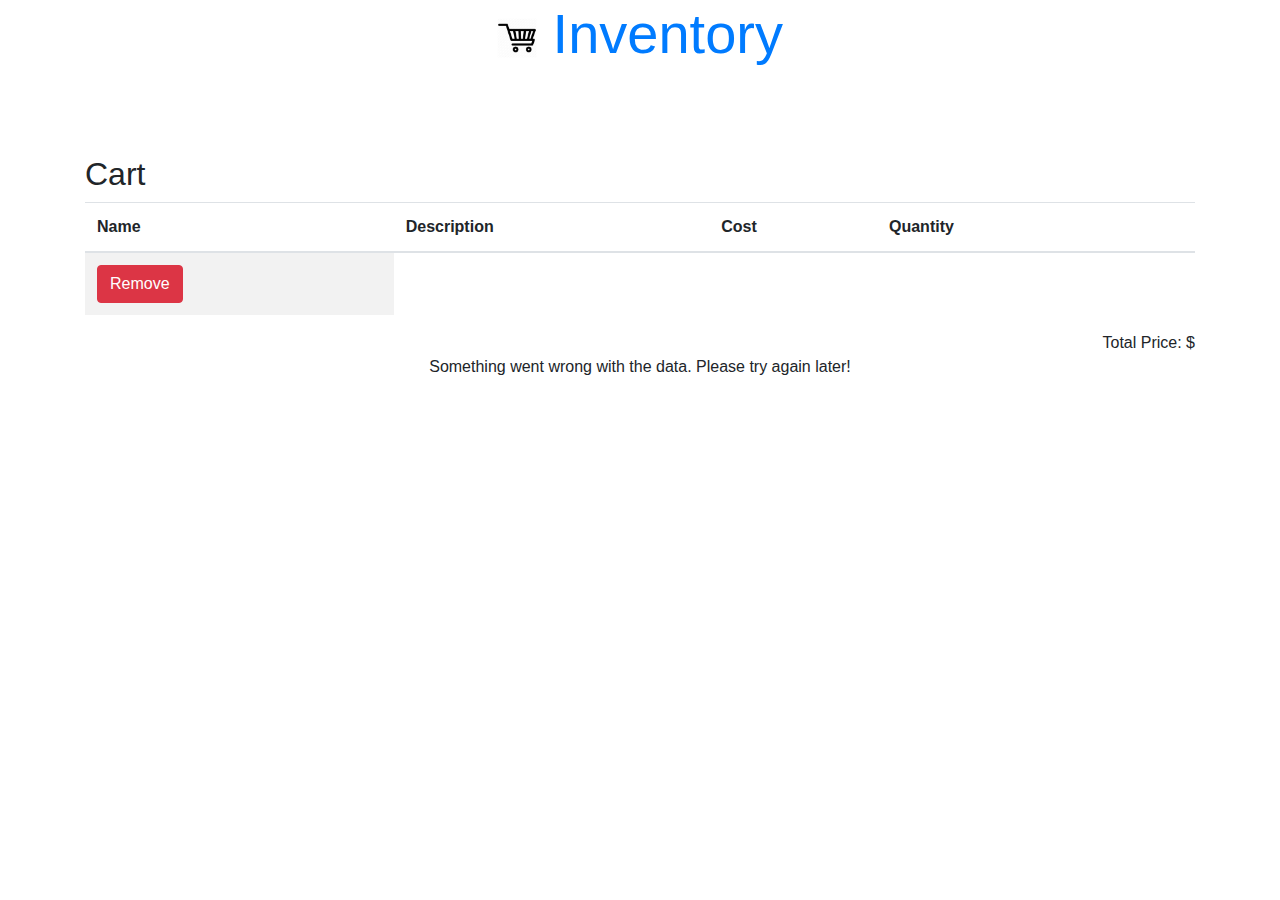
==== order.html @ 429ce96b "Remove index.html" ====
<!DOCTYPE html>
<html>
  <head>
    <title>ProjectBBQ App</title>
    <link rel="stylesheet" href="css/style.css" />
    <link
      rel="stylesheet"
      href="https://use.fontawesome.com/releases/v5.7.2/css/all.css"
      integrity="sha384-fnmOCqbTlWIlj8LyTjo7mOUStjsKC4pOpQbqyi7RrhN7udi9RwhKkMHpvLbHG9Sr"
      crossorigin="anonymous"
    />
    <link
      rel="stylesheet"
      href="https://stackpath.bootstrapcdn.com/bootstrap/4.3.1/css/bootstrap.min.css"
      integrity="sha384-ggOyR0iXCbMQv3Xipma34MD+dH/1fQ784/j6cY/iJTQUOhcWr7x9JvoRxT2MZw1T"
      crossorigin="anonymous"
    />
    <script src="https://ajax.googleapis.com/ajax/libs/jquery/3.3.1/jquery.min.js"></script>
    <script
      src="https://cdnjs.cloudflare.com/ajax/libs/popper.js/1.14.6/umd/popper.min.js"
      integrity="sha384-wHAiFfRlMFy6i5SRaxvfOCifBUQy1xHdJ/yoi7FRNXMRBu5WHdZYu1hA6ZOblgut"
      crossorigin="anonymous"
    ></script>
    <script
      src="https://stackpath.bootstrapcdn.com/bootstrap/4.2.1/js/bootstrap.min.js"
      integrity="sha384-B0UglyR+jN6CkvvICOB2joaf5I4l3gm9GU6Hc1og6Ls7i6U/mkkaduKaBhlAXv9k"
      crossorigin="anonymous"
    ></script>
    <script src="javascript/store.js" async></script>
  </head>

  <body>
    <?php include 'include/header.php';?>
    <div class="container">
      <div class="row">
        <div class="col">
          <div class="text-center">
            <h1 class="display-4 text-center">
              <img class="img-holder-3" src="img/trolley.png" id="trolley"/>
              <span class="text-primary"> Inventory</span>
            </h1>
          </div>
        </div>
      </div>

      <div class="row">
        <div class="col">
          <table class="table table-striped mt-5" id="foodTable"></table>
        </div>
      </div>

      <div class="row">
        <div class="col">
          <h2 class="mt-3">Cart</h2>
          <table class="table table-striped">
            <thead>
              <tr>
                <th>Name</th>
                <th>Description</th>
                <th>Cost</th>
                <th>Quantity</th>
                <th></th>
              </tr>
            </thead>
            <tbody class="food-list">
              <div class="food-row">
                  <td><button class="btn btn-danger">Remove</button></td>
              </div>
            </tbody>
          </table>
          <div class="text-right">Total Price: $</div>
        </div>
      </div>
    </div>

    <!-- insert Javascript -->
    <!-- boilerplate for fetching data with get -->
    <script>
      $(function() {
        //Update this with TIBCO lrestdoc domain name with the port 
        let serviceURL = "http://One-Punch-Machine:8080/inventory"; 
        //let serviceURL = "http://DESKTOP-OCK7KKR:8080/books"; //yazid
        let rows = "";
        fetch(serviceURL)
          .then(res => res.json())
          .then(data => {
            let foodList = data.item;
            if (foodList === undefined) {
              $("#foodTable").empty();
              $("body").append(
                '<div class="text-center">Something went wrong with the data. Please try again later!</div>'
              );
            } 
   
            for (item in foodList) {
              eachRow = `
              <td>${foodList[item].name}</td> 
              <td>${foodList[item].description}</td>
              <td class=\"item-price\">${foodList[item].cost}</td>
              <td class=\"item-qty\">${foodList[item].quantity}</td>
              <td><button class="btn btn-primary item-button" type="button">Add to Cart</button></td>`;

              rows += "<tr>" + eachRow + "</tr>";
            }
            $("#foodTable").append(rows);
            // console.log(foodList);
          })

          .catch(error => {
            $("#foodTable").empty();
            $("body").append(
              '<div class="text-center">Something went wrong with the data. Please try again later!</div>'
            );
          });
      });
    </script>
  </body>
</html>
---- css/style.css ----
.img-holder-3 {
  width: 40px;
  height: 40px;
}
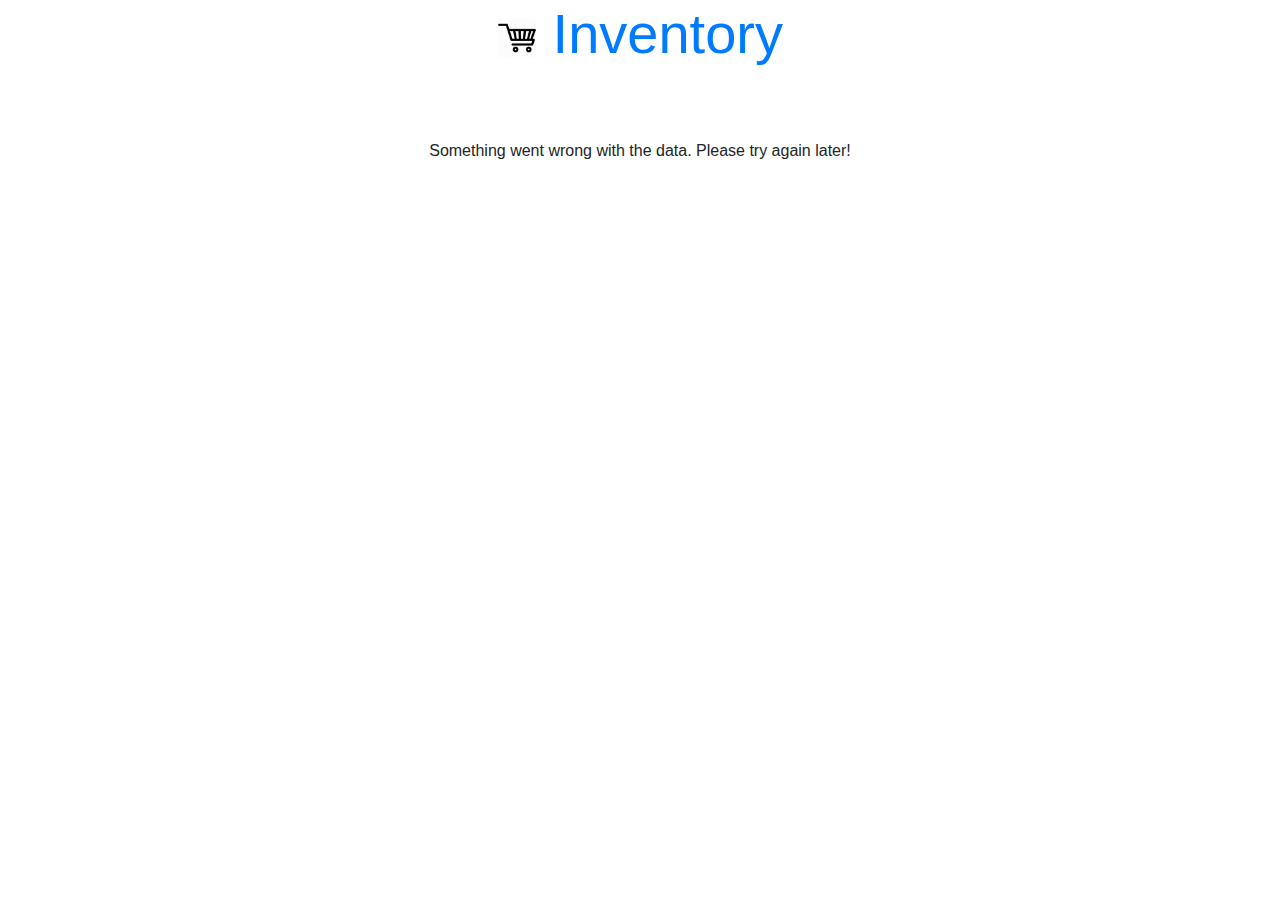
==== commit b44e9546: "Add files: - add-to-cart.php - checkout.php -> Display result confirmation" ====
--- a/order.html
+++ b/order.html
@@ -2,30 +2,26 @@
 <html>
   <head>
     <title>ProjectBBQ App</title>
-    <link rel="stylesheet" href="css/style.css" />
+    <link rel="stylesheet" href="css/style.css"/>
     <link
       rel="stylesheet"
       href="https://use.fontawesome.com/releases/v5.7.2/css/all.css"
       integrity="sha384-fnmOCqbTlWIlj8LyTjo7mOUStjsKC4pOpQbqyi7RrhN7udi9RwhKkMHpvLbHG9Sr"
-      crossorigin="anonymous"
-    />
+      crossorigin="anonymous"/>
     <link
       rel="stylesheet"
       href="https://stackpath.bootstrapcdn.com/bootstrap/4.3.1/css/bootstrap.min.css"
       integrity="sha384-ggOyR0iXCbMQv3Xipma34MD+dH/1fQ784/j6cY/iJTQUOhcWr7x9JvoRxT2MZw1T"
-      crossorigin="anonymous"
-    />
+      crossorigin="anonymous"/>
     <script src="https://ajax.googleapis.com/ajax/libs/jquery/3.3.1/jquery.min.js"></script>
     <script
       src="https://cdnjs.cloudflare.com/ajax/libs/popper.js/1.14.6/umd/popper.min.js"
       integrity="sha384-wHAiFfRlMFy6i5SRaxvfOCifBUQy1xHdJ/yoi7FRNXMRBu5WHdZYu1hA6ZOblgut"
-      crossorigin="anonymous"
-    ></script>
+      crossorigin="anonymous"></script>
     <script
       src="https://stackpath.bootstrapcdn.com/bootstrap/4.2.1/js/bootstrap.min.js"
       integrity="sha384-B0UglyR+jN6CkvvICOB2joaf5I4l3gm9GU6Hc1og6Ls7i6U/mkkaduKaBhlAXv9k"
-      crossorigin="anonymous"
-    ></script>
+      crossorigin="anonymous"></script>
     <script src="javascript/store.js" async></script>
   </head>
 
@@ -45,40 +41,51 @@
 
       <div class="row">
         <div class="col">
-          <table class="table table-striped mt-5" id="foodTable"></table>
-        </div>
-      </div>
-
-      <div class="row">
-        <div class="col">
-          <h2 class="mt-3">Cart</h2>
-          <table class="table table-striped">
-            <thead>
-              <tr>
+          <table class="table table-striped mt-5" id="foodTable">
+            <tr>
+                <th>Item Id</th>
                 <th>Name</th>
                 <th>Description</th>
                 <th>Cost</th>
                 <th>Quantity</th>
                 <th></th>
               </tr>
-            </thead>
-            <tbody class="food-list">
-              <div class="food-row">
-                  <td><button class="btn btn-danger">Remove</button></td>
-              </div>
-            </tbody>
           </table>
-          <div class="text-right">Total Price: $</div>
         </div>
       </div>
+      
+    <!-- This is for the Cart table -->
+      <!-- <div class="row"> -->
+        <!-- <div class="col"> -->
+          <!-- <h2 class="mt-3">Cart</h2> -->
+          <!-- <table class="table table-striped"> -->
+            <!-- <thead> -->
+              <!-- <tr> -->
+                <!-- <th>Item Id</th> -->
+                <!-- <th>Name</th> -->
+                <!-- <th>Description</th> -->
+                <!-- <th>Cost</th> -->
+                <!-- <th>Quantity</th> -->
+                <!-- <th></th> -->
+              <!-- </tr> -->
+            <!-- </thead> -->
+            <!-- <tbody class="food-list"> -->
+              <!-- <div class="food-row"> -->
+                  <!-- <td><button class="btn btn-danger">Remove</button></td> -->
+              <!-- </div> -->
+            <!-- </tbody> -->
+          <!-- </table> -->
+          <!-- <div class="text-right">Total Price: $</div> -->
+        <!-- </div> -->
+      <!-- </div> -->
     </div>
 
     <!-- insert Javascript -->
     <!-- boilerplate for fetching data with get -->
     <script>
       $(function() {
-        //Update this with TIBCO lrestdoc domain name with the port 
-        let serviceURL = "http://One-Punch-Machine:8080/inventory"; 
+        //Update this with TIBCO lrestdoc domain name with the port
+        let serviceURL = "http://One-Punch-Machine:8080/inventory";
         //let serviceURL = "http://DESKTOP-OCK7KKR:8080/books"; //yazid
         let rows = "";
         fetch(serviceURL)
@@ -90,15 +97,30 @@
               $("body").append(
                 '<div class="text-center">Something went wrong with the data. Please try again later!</div>'
               );
-            } 
-   
+            }
+            <!-- Method 1 -->
+            <!-- for (var i = 0; i < foodList.length; i++) { -->
+              <!-- eachRow = -->
+                  <!-- "<td>" + foodList[i].name + "</td>" + -->
+                  <!-- "<td>" + foodList[i].description + "</td>" + -->
+                  <!-- "<td>" + foodList[i].cost + "</td>" + -->
+                  <!-- "<td>" + foodList[i].quantity + "</td>" + -->
+                  <!-- "<td><a href='add-to-cart.php?id=" + foodList[i].name + "'>"+ -->
+                  <!-- "add to cart</a>"; -->
+                  
+              <!-- rows += "<tr>" + eachRow + "</tr>"; -->
+            <!-- } -->
+            <!-- $('#foodTable').append(rows); -->
+
+            <!-- Method 2 -->
             for (item in foodList) {
               eachRow = `
-              <td>${foodList[item].name}</td> 
+              <td>${foodList[item].itemid}</td>
+              <td>${foodList[item].name}</td>
               <td>${foodList[item].description}</td>
               <td class=\"item-price\">${foodList[item].cost}</td>
               <td class=\"item-qty\">${foodList[item].quantity}</td>
-              <td><button class="btn btn-primary item-button" type="button">Add to Cart</button></td>`;
+              <td><button class="btn btn-primary item-button" type="button" href='add-to-cart.php?name=${foodList[item].itemid}'>Add to Cart</button></td>`;
 
               rows += "<tr>" + eachRow + "</tr>";
             }
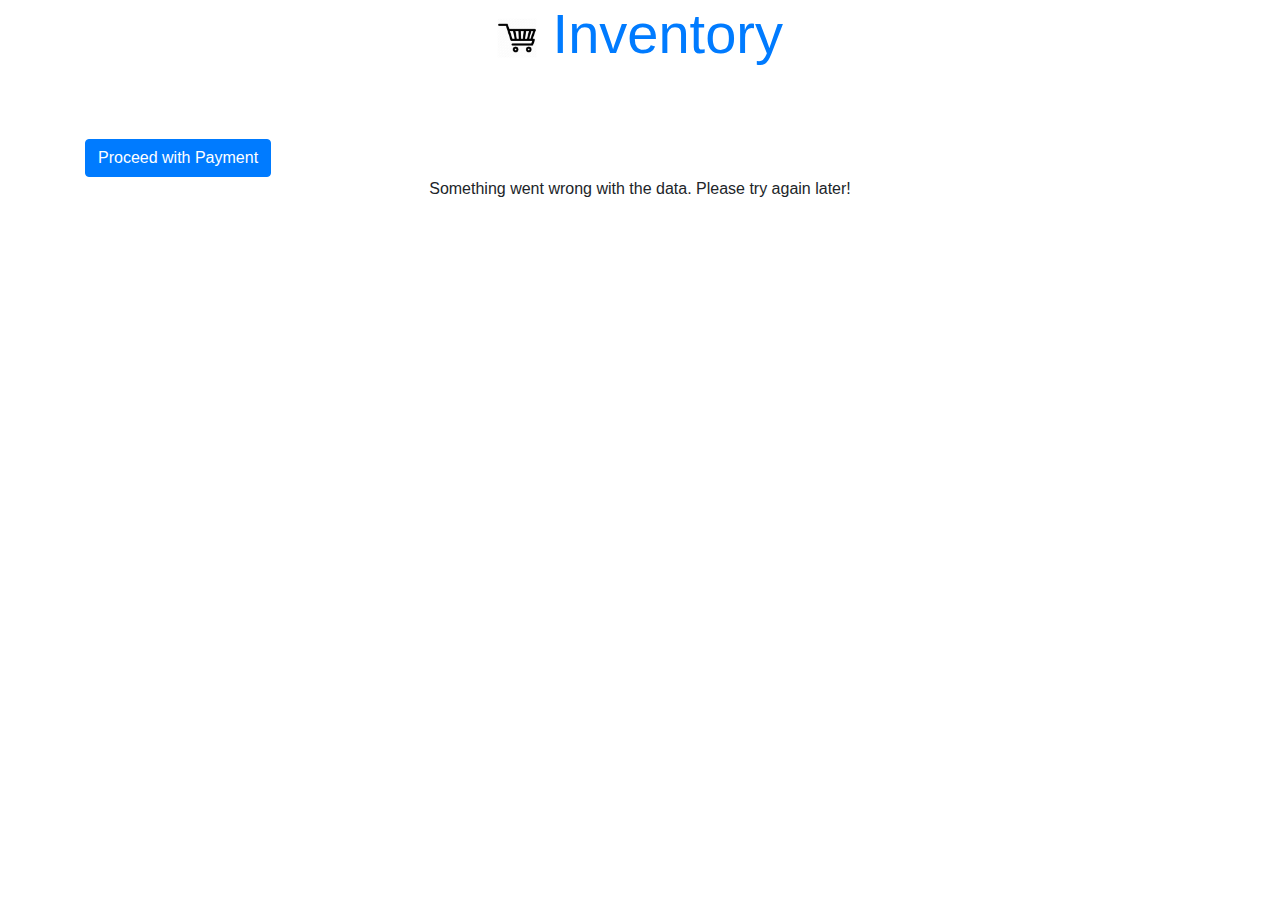
==== commit 0e046865: "V2" ====
--- a/order.html
+++ b/order.html
@@ -46,13 +46,13 @@
                 <th>Item Id</th>
                 <th>Name</th>
                 <th>Description</th>
-                <th>Cost</th>
+                <th>Cost ($)</th>
                 <th>Quantity</th>
-                <th></th>
               </tr>
           </table>
         </div>
       </div>
+      <button class="btn btn-primary item-button" type="button" href='add-to-cart.php?name=${foodList[item].itemid}'>Proceed with Payment</button>
       
     <!-- This is for the Cart table -->
       <!-- <div class="row"> -->
@@ -85,7 +85,7 @@
     <script>
       $(function() {
         //Update this with TIBCO lrestdoc domain name with the port
-        let serviceURL = "http://One-Punch-Machine:8080/inventory";
+        let serviceURL = "http://fakhruls2017-eval-test.apigee.net/inventory";
         //let serviceURL = "http://DESKTOP-OCK7KKR:8080/books"; //yazid
         let rows = "";
         fetch(serviceURL)
@@ -119,8 +119,13 @@
               <td>${foodList[item].name}</td>
               <td>${foodList[item].description}</td>
               <td class=\"item-price\">${foodList[item].cost}</td>
-              <td class=\"item-qty\">${foodList[item].quantity}</td>
-              <td><button class="btn btn-primary item-button" type="button" href='add-to-cart.php?name=${foodList[item].itemid}'>Add to Cart</button></td>`;
+              <td>
+                <form name="quantity">
+                    <input type="text" name="qty" id="qty" value="0" max=${foodList[item].quantity} min="0">
+                    <input type="button" name="add" onclick='javascript: document.getElementById("qty").value++;' value="+">
+                    <input type="button" name="subtract" onclick='javascript: document.getElementById("qty").value--;' value="-">
+                </form>
+              </td>`;
 
               rows += "<tr>" + eachRow + "</tr>";
             }
@@ -136,5 +141,7 @@
           });
       });
     </script>
+  <script src='//ajax.googleapis.com/ajax/libs/jquery/1.9.1/jquery.min.js'></script>
+  <script src="js/incrementing.js"></script>
   </body>
 </html>
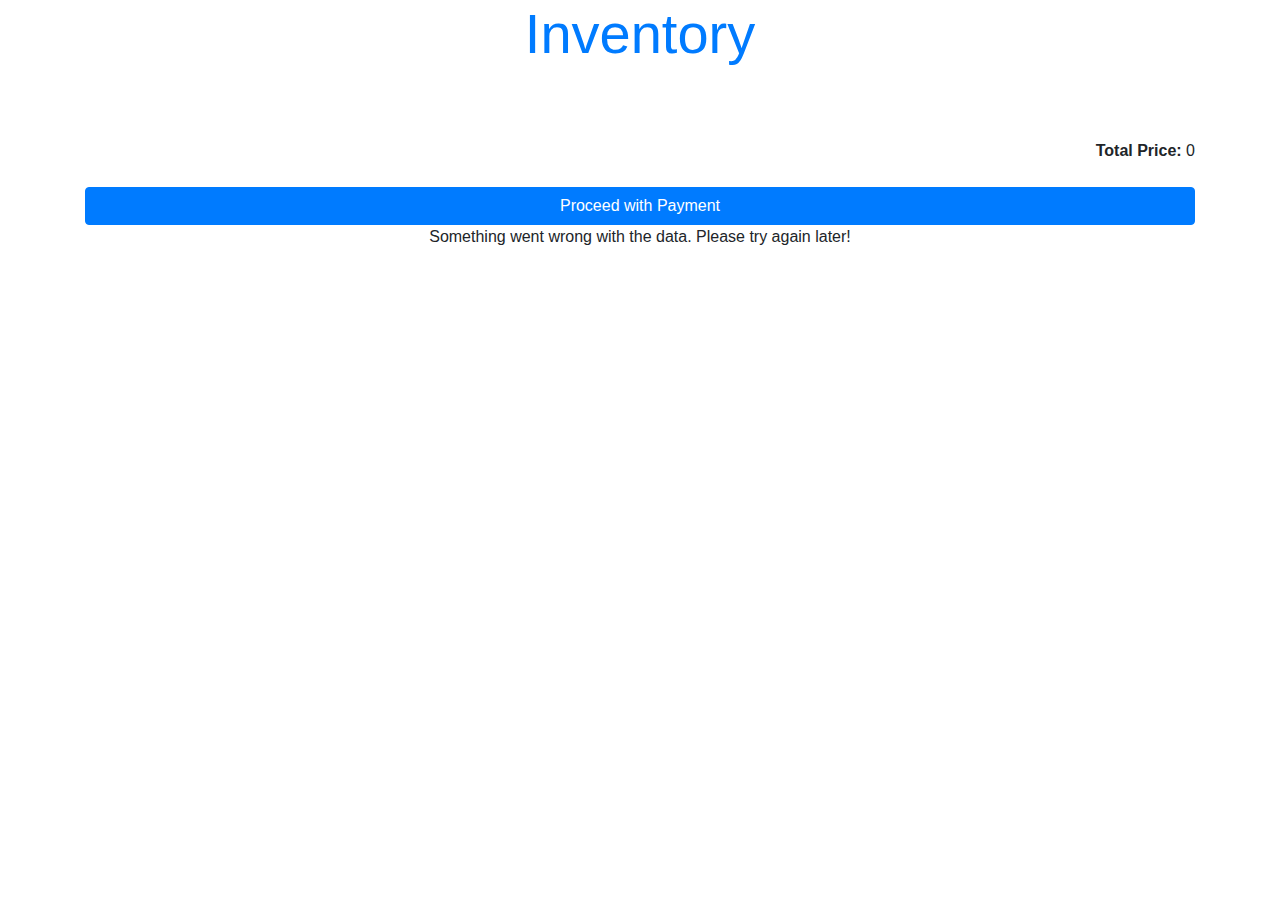
==== commit 01fd27a9: "update order.html and scripts.js, all javascript functions will go to scripts.js" ====
--- a/order.html
+++ b/order.html
@@ -2,146 +2,67 @@
 <html>
   <head>
     <title>ProjectBBQ App</title>
-    <link rel="stylesheet" href="css/style.css"/>
     <link
       rel="stylesheet"
       href="https://use.fontawesome.com/releases/v5.7.2/css/all.css"
       integrity="sha384-fnmOCqbTlWIlj8LyTjo7mOUStjsKC4pOpQbqyi7RrhN7udi9RwhKkMHpvLbHG9Sr"
-      crossorigin="anonymous"/>
+      crossorigin="anonymous"
+    />
     <link
       rel="stylesheet"
       href="https://stackpath.bootstrapcdn.com/bootstrap/4.3.1/css/bootstrap.min.css"
       integrity="sha384-ggOyR0iXCbMQv3Xipma34MD+dH/1fQ784/j6cY/iJTQUOhcWr7x9JvoRxT2MZw1T"
-      crossorigin="anonymous"/>
+      crossorigin="anonymous"
+    />
     <script src="https://ajax.googleapis.com/ajax/libs/jquery/3.3.1/jquery.min.js"></script>
-    <script
-      src="https://cdnjs.cloudflare.com/ajax/libs/popper.js/1.14.6/umd/popper.min.js"
-      integrity="sha384-wHAiFfRlMFy6i5SRaxvfOCifBUQy1xHdJ/yoi7FRNXMRBu5WHdZYu1hA6ZOblgut"
-      crossorigin="anonymous"></script>
-    <script
-      src="https://stackpath.bootstrapcdn.com/bootstrap/4.2.1/js/bootstrap.min.js"
-      integrity="sha384-B0UglyR+jN6CkvvICOB2joaf5I4l3gm9GU6Hc1og6Ls7i6U/mkkaduKaBhlAXv9k"
-      crossorigin="anonymous"></script>
-    <script src="javascript/store.js" async></script>
+    <script src="https://checkout.stripe.com/checkout.js"></script>
+    <script src="./scripts.js"></script>
+    
   </head>
 
   <body>
-    <?php include 'include/header.php';?>
-    <div class="container">
-      <div class="row">
-        <div class="col">
-          <div class="text-center">
-            <h1 class="display-4 text-center">
-              <img class="img-holder-3" src="img/trolley.png" id="trolley"/>
-              <span class="text-primary"> Inventory</span>
-            </h1>
+    <!-- <form id='payForm' action='http://127.0.0.1:5010/charge' method='POST'> -->
+    <form id='payForm' method='POST'>
+      <div class="container">
+        <div class="row">
+          <div class="col">
+            <div class="text-center">
+              <h1 class="display-4 text-center">
+                <span class="text-primary"> Inventory</span>
+              </h1>
+            </div>
           </div>
         </div>
-      </div>
 
-      <div class="row">
-        <div class="col">
-          <table class="table table-striped mt-5" id="foodTable">
-            <tr>
+        <div class="row">
+          <div class="col" id="foodcontainer">
+            <table class="table table-striped mt-5" id="foodTable">
+              <tr>
                 <th>Item Id</th>
                 <th>Name</th>
                 <th>Description</th>
                 <th>Cost ($)</th>
                 <th>Quantity</th>
               </tr>
-          </table>
+            </table>
+          </div>
         </div>
+        <div style="float:right;" class="cart-total">
+          <strong>Total Price:</strong>
+          <span class='cart-total-price' id="totalprice">0</span>
+          <!-- <input type="text" id="amountInDollars" value="35" class="mb-4" disabled/> -->
+        </div>
+        <input type="hidden" id="stripeToken" name="stripeToken" />
+        <input type="hidden" id="stripeEmail" name="stripeEmail" />
+        <input type="hidden" id="amountInCents" name="amountInCents" />
+        <!-- <button id="customButton" class="btn btn-primary item-button btn-block" type="button" onclick="stripePay()"> -->
+        <button id="customButton" class="btn btn-primary item-button btn-block mt-5" type="button" onclick="formSubmit();">
+          Proceed with Payment
+        </button>
       </div>
-      <button class="btn btn-primary item-button" type="button" href='add-to-cart.php?name=${foodList[item].itemid}'>Proceed with Payment</button>
-      
-    <!-- This is for the Cart table -->
-      <!-- <div class="row"> -->
-        <!-- <div class="col"> -->
-          <!-- <h2 class="mt-3">Cart</h2> -->
-          <!-- <table class="table table-striped"> -->
-            <!-- <thead> -->
-              <!-- <tr> -->
-                <!-- <th>Item Id</th> -->
-                <!-- <th>Name</th> -->
-                <!-- <th>Description</th> -->
-                <!-- <th>Cost</th> -->
-                <!-- <th>Quantity</th> -->
-                <!-- <th></th> -->
-              <!-- </tr> -->
-            <!-- </thead> -->
-            <!-- <tbody class="food-list"> -->
-              <!-- <div class="food-row"> -->
-                  <!-- <td><button class="btn btn-danger">Remove</button></td> -->
-              <!-- </div> -->
-            <!-- </tbody> -->
-          <!-- </table> -->
-          <!-- <div class="text-right">Total Price: $</div> -->
-        <!-- </div> -->
-      <!-- </div> -->
-    </div>
+    </form>
 
-    <!-- insert Javascript -->
-    <!-- boilerplate for fetching data with get -->
-    <script>
-      $(function() {
-        //Update this with TIBCO lrestdoc domain name with the port
-        let serviceURL = "http://fakhruls2017-eval-test.apigee.net/inventory";
-        //let serviceURL = "http://DESKTOP-OCK7KKR:8080/books"; //yazid
-        let rows = "";
-        fetch(serviceURL)
-          .then(res => res.json())
-          .then(data => {
-            let foodList = data.item;
-            if (foodList === undefined) {
-              $("#foodTable").empty();
-              $("body").append(
-                '<div class="text-center">Something went wrong with the data. Please try again later!</div>'
-              );
-            }
-            <!-- Method 1 -->
-            <!-- for (var i = 0; i < foodList.length; i++) { -->
-              <!-- eachRow = -->
-                  <!-- "<td>" + foodList[i].name + "</td>" + -->
-                  <!-- "<td>" + foodList[i].description + "</td>" + -->
-                  <!-- "<td>" + foodList[i].cost + "</td>" + -->
-                  <!-- "<td>" + foodList[i].quantity + "</td>" + -->
-                  <!-- "<td><a href='add-to-cart.php?id=" + foodList[i].name + "'>"+ -->
-                  <!-- "add to cart</a>"; -->
-                  
-              <!-- rows += "<tr>" + eachRow + "</tr>"; -->
-            <!-- } -->
-            <!-- $('#foodTable').append(rows); -->
-
-            <!-- Method 2 -->
-            for (item in foodList) {
-              eachRow = `
-              <td>${foodList[item].itemid}</td>
-              <td>${foodList[item].name}</td>
-              <td>${foodList[item].description}</td>
-              <td class=\"item-price\">${foodList[item].cost}</td>
-              <td>
-                <form name="quantity">
-                    <input type="text" name="qty" id="qty" value="0" max=${foodList[item].quantity} min="0">
-                    <input type="button" name="add" onclick='javascript: document.getElementById("qty").value++;' value="+">
-                    <input type="button" name="subtract" onclick='javascript: document.getElementById("qty").value--;' value="-">
-                </form>
-              </td>`;
-
-              rows += "<tr>" + eachRow + "</tr>";
-            }
-            $("#foodTable").append(rows);
-            // console.log(foodList);
-          })
-
-          .catch(error => {
-            $("#foodTable").empty();
-            $("body").append(
-              '<div class="text-center">Something went wrong with the data. Please try again later!</div>'
-            );
-          });
-      });
-    </script>
-  <script src='//ajax.googleapis.com/ajax/libs/jquery/1.9.1/jquery.min.js'></script>
-  <script src="js/incrementing.js"></script>
+    <!-- fetch all the inventory through inventory microservice -->
+    
   </body>
 </html>
